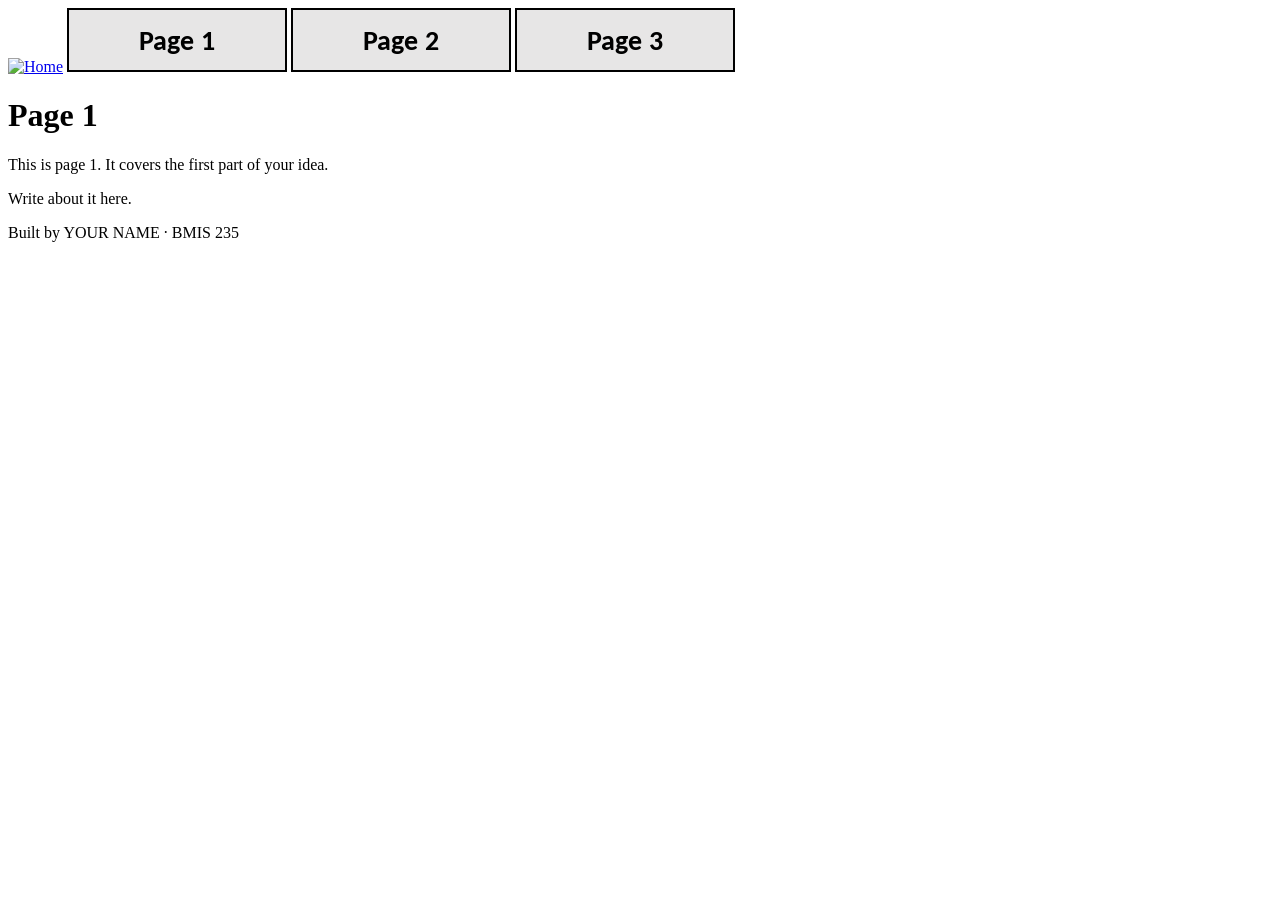
==== golf.html @ b7dc7f50 "Update golf.html" ====
<!DOCTYPE html>
<!--
  Author: YOUR NAME
  GU username: YOUR-GU-USERNAME
  Course: BMIS 235 - HTML-3
-->
<html lang="en">
<head>
<meta charset="utf-8">
<meta name="author" content="YOUR NAME">
<title>Page 1</title>

<!-- this one line connects the page to the stylesheet -->
<link rel="stylesheet" href="styles.css">
</head>
<body>

<!-- ===== MENU ============================================================
     The menu is four links. Each link wraps an image instead of words.
     Build it once on this page, check that every link works,
     then copy the whole <nav> block and paste it over the menu on the
     other three pages, so every page has the exact same menu.
     ===================================================================== -->
<nav>
    <a href="index.html"><img src="img/home.png" alt="Home"></a>
    <a href="golf.hmtl"><img src="img/page1.png" alt="Page 1"></a>
    <a href="tennis.html"><img src="img/page2.png" alt="Page 2"></a>
    <a href="skiing.html"><img src="img/page3.png" alt="Page 3"></a>
</nav>

<h1>Page 1</h1>
<p>This is page 1. It covers the first part of your idea.</p>
<p>Write about it here.</p>

<!-- Footer: fill in your name -->
<footer>Built by YOUR NAME &middot; BMIS 235</footer>

</body>
</html>
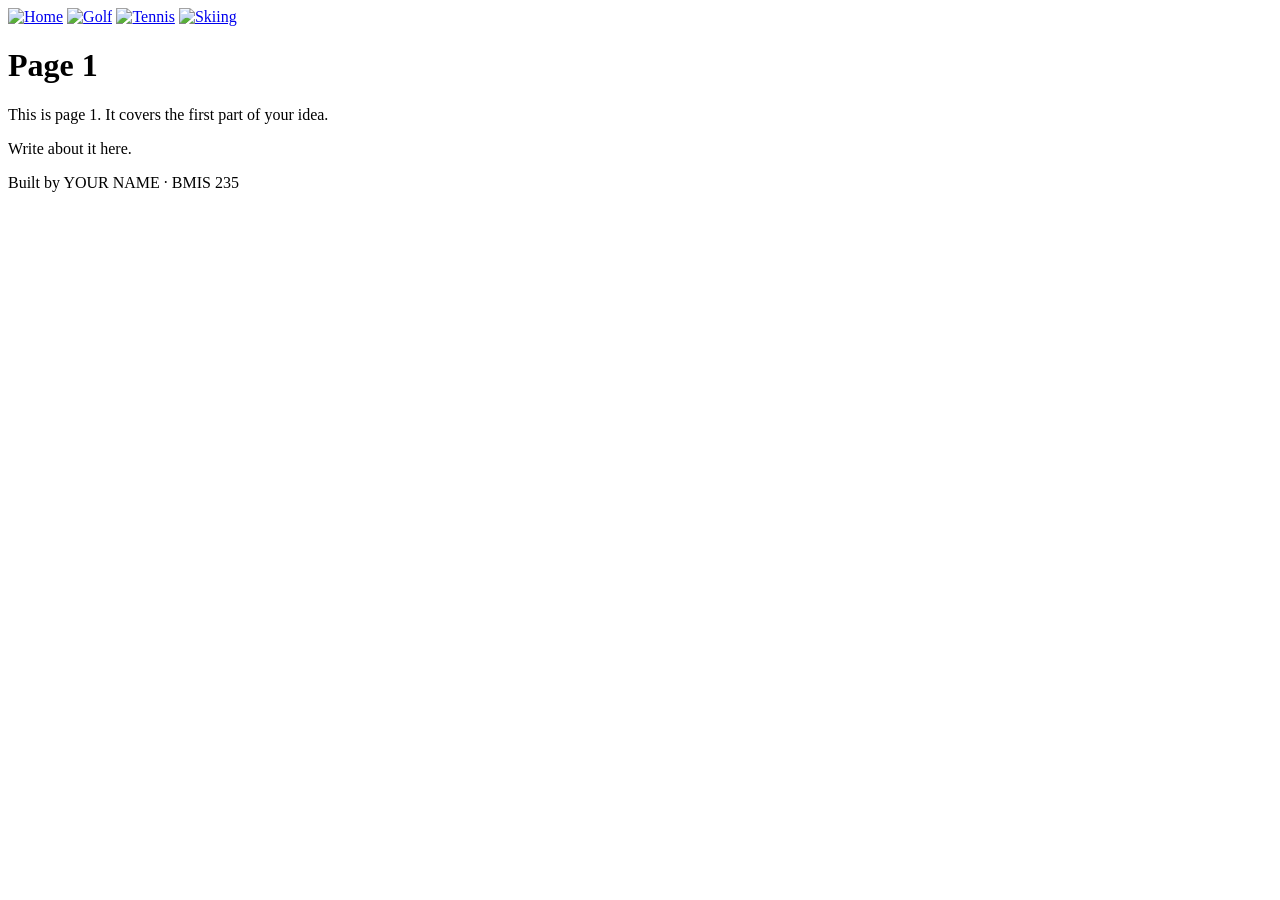
==== commit 891888e0: "Update golf.html" ====
--- a/golf.html
+++ b/golf.html
@@ -22,10 +22,10 @@
      other three pages, so every page has the exact same menu.
      ===================================================================== -->
 <nav>
-    <a href="index.html"><img src="img/home.png" alt="Home"></a>
-    <a href="golf.hmtl"><img src="img/page1.png" alt="Page 1"></a>
-    <a href="tennis.html"><img src="img/page2.png" alt="Page 2"></a>
-    <a href="skiing.html"><img src="img/page3.png" alt="Page 3"></a>
+   <a href="home.html"><img src="img/home.png" alt="Home"></a>
+   <a href="golf.hmtl"><img src="img/golf.png" alt="Golf"></a>
+   <a href="tennis.html"><img src="img/tennispng" alt="Tennis"></a>
+   <a href="skiing.html"><img src="img/skiing.png" alt="Skiing"></a>
 </nav>
 
 <h1>Page 1</h1>
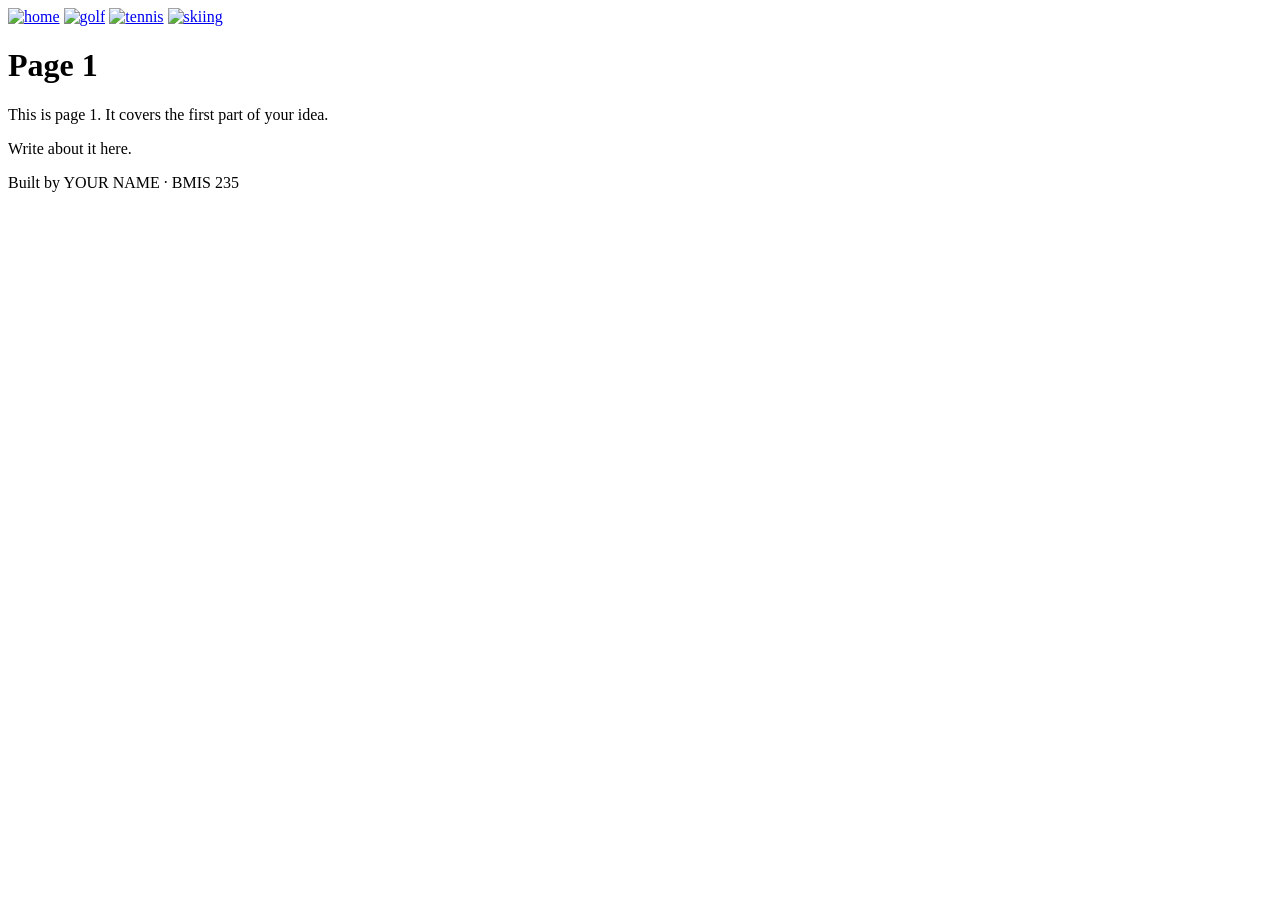
==== commit 48dbfd90: "Update golf.html" ====
--- a/golf.html
+++ b/golf.html
@@ -22,10 +22,10 @@
      other three pages, so every page has the exact same menu.
      ===================================================================== -->
 <nav>
-   <a href="home.html"><img src="img/home.png" alt="Home"></a>
-   <a href="golf.hmtl"><img src="img/golf.png" alt="Golf"></a>
-   <a href="tennis.html"><img src="img/tennispng" alt="Tennis"></a>
-   <a href="skiing.html"><img src="img/skiing.png" alt="Skiing"></a>
+   <a href="index.html"><img src="img/home.png" alt="home"></a>
+   <a href="golf.html"><img src="img/golf.png" alt="golf"></a>
+   <a href="tennis.html"><img src="img/tennis.png" alt="tennis"></a>
+   <a href="skiing.html"><img src="img/skiing.png" alt="skiing"></a>
 </nav>
 
 <h1>Page 1</h1>
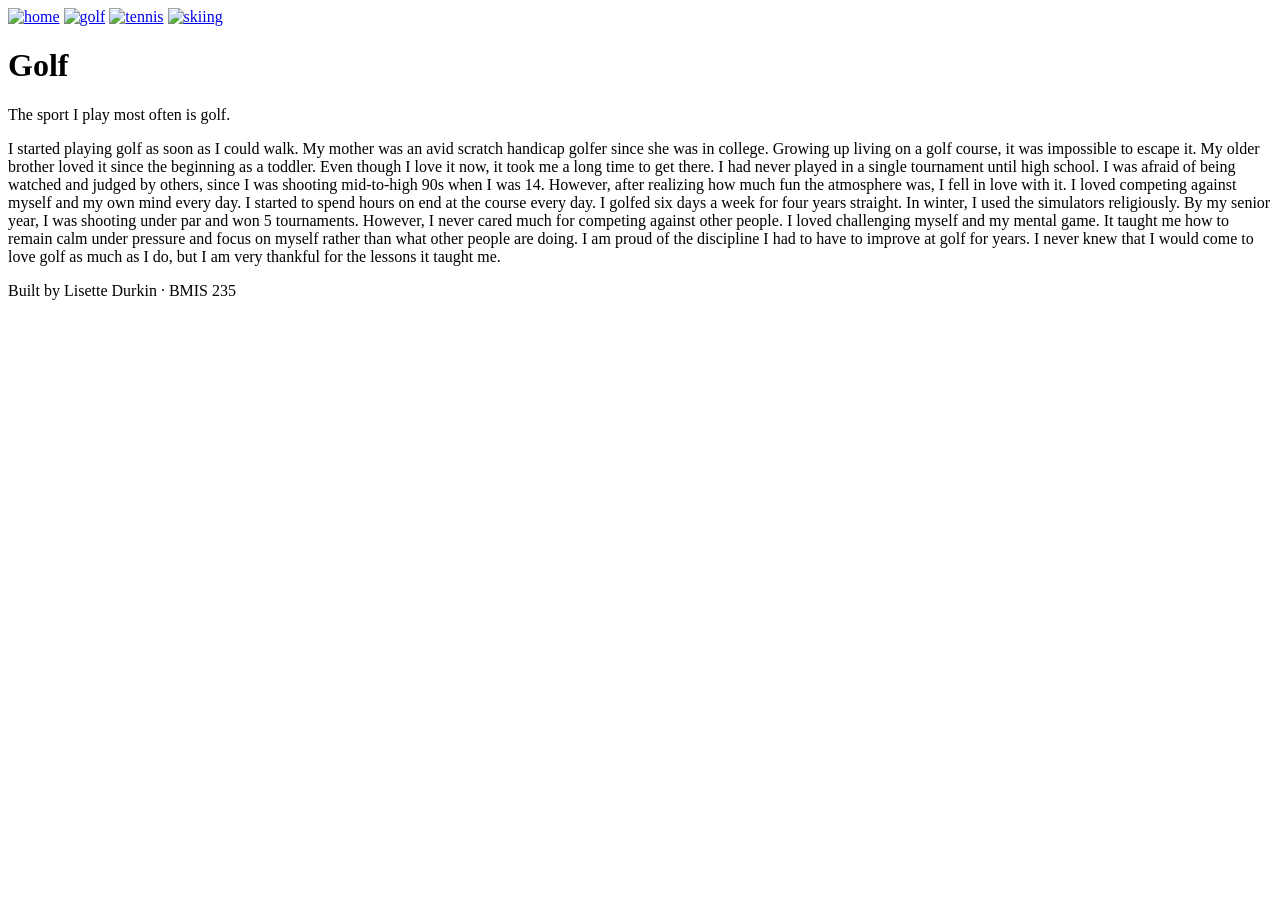
==== commit 4dce1bbf: "add content" ====
--- a/golf.html
+++ b/golf.html
@@ -1,14 +1,14 @@
 <!DOCTYPE html>
 <!--
-  Author: YOUR NAME
-  GU username: YOUR-GU-USERNAME
+  Author: Lisette Durkin
+  GU username: ldurkin2-pixel
   Course: BMIS 235 - HTML-3
 -->
 <html lang="en">
 <head>
 <meta charset="utf-8">
-<meta name="author" content="YOUR NAME">
-<title>Page 1</title>
+<meta name="Lisette Durkin" content="Lisette Durkin">
+<title>Golf</title>
 
 <!-- this one line connects the page to the stylesheet -->
 <link rel="stylesheet" href="styles.css">
@@ -28,12 +28,12 @@
    <a href="skiing.html"><img src="img/skiing.png" alt="skiing"></a>
 </nav>
 
-<h1>Page 1</h1>
-<p>This is page 1. It covers the first part of your idea.</p>
-<p>Write about it here.</p>
+<h1>Golf</h1>
+<p>The sport I play most often is golf.</p>
+<p>I started playing golf as soon as I could walk. My mother was an avid scratch handicap golfer since she was in college. Growing up living on a golf course, it was impossible to escape it. My older brother loved it since the beginning as a toddler. Even though I love it now, it took me a long time to get there. I had never played in a single tournament until high school. I was afraid of being watched and judged by others, since I was shooting mid-to-high 90s when I was 14. However, after realizing how much fun the atmosphere was, I fell in love with it. I loved competing against myself and my own mind every day. I started to spend hours on end at the course every day. I golfed six days a week for four years straight. In winter, I used the simulators religiously. By my senior year, I was shooting under par and won 5 tournaments. However, I never cared much for competing against other people. I loved challenging myself and my mental game. It taught me how to remain calm under pressure and focus on myself rather than what other people are doing. I am proud of the discipline I had to have to improve at golf for years. I never knew that I would come to love golf as much as I do, but I am very thankful for the lessons it taught me.</p>
 
 <!-- Footer: fill in your name -->
-<footer>Built by YOUR NAME &middot; BMIS 235</footer>
+<footer>Built by Lisette Durkin &middot; BMIS 235</footer>
 
 </body>
 </html>
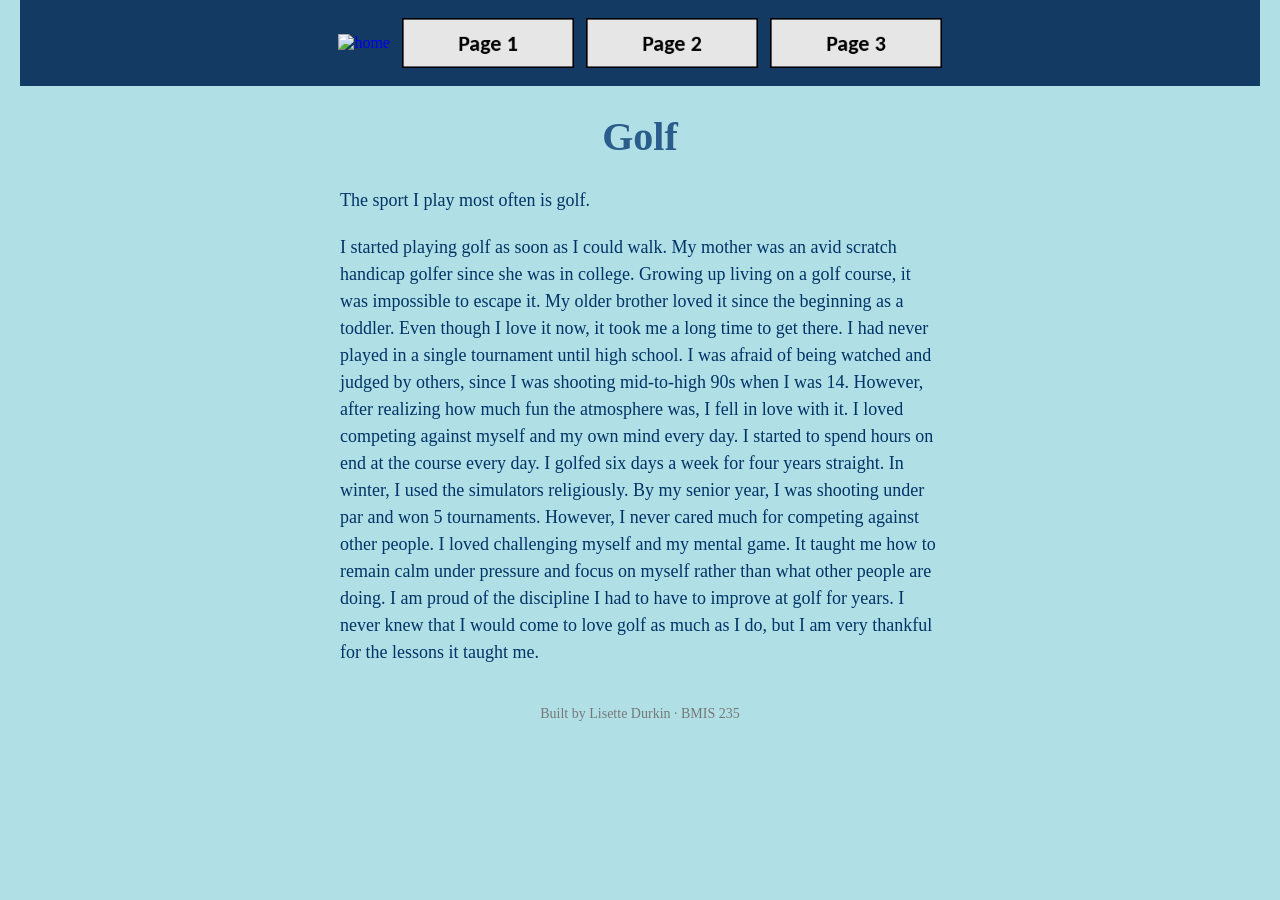
==== commit 58b76036: "Update golf.html" ====
--- a/golf.html
+++ b/golf.html
@@ -22,10 +22,10 @@
      other three pages, so every page has the exact same menu.
      ===================================================================== -->
 <nav>
-   <a href="index.html"><img src="img/home.png" alt="home"></a>
-   <a href="golf.html"><img src="img/golf.png" alt="golf"></a>
-   <a href="tennis.html"><img src="img/tennis.png" alt="tennis"></a>
-   <a href="skiing.html"><img src="img/skiing.png" alt="skiing"></a>
+    <a href="index.html"><img src="img/home.png" alt="home"></a>
+    <a href="golf.html"><img src="img/page1.png" alt="golf"></a>
+    <a href="tennis.html"><img src="img/page2.png" alt="tennis"></a>
+    <a href="skiing.html"><img src="img/page3.png" alt="skiing"></a>
 </nav>
 
 <h1>Golf</h1>
--- a/styles.css
+++ b/styles.css
@@ -0,0 +1,59 @@
+/* =====================================================================
+   styles.css  ·  YOUR BRAND
+   ---------------------------------------------------------------------
+   This one file is your brand guide. Every page that links to it gets
+   the same font, the same colors and the same spacing.
+   Change a color here once, and every page changes.
+
+   Use the same font and colors you picked for your Excel menu images,
+   so the menu and the pages look like one brand.
+   ===================================================================== */
+
+body {
+    font-family: Aldhabi, "Aldhabi", serif;
+    background-color: #B0E0E6;
+    color: #003366;
+    margin: 0;
+    padding: 0 20px 40px 20px;
+}
+
+/* the menu at the top of every page */
+nav {
+    background-color: #123A63;
+    padding: 14px;
+    text-align: center;
+}
+
+/* every image inside the menu is forced to the same height.
+   If your images still look different sizes, their WIDTHS are
+   different: go back to Excel and make every cell the same size. */
+nav img {
+    height: 50px;
+    margin: 4px;
+    vertical-align: middle;
+}
+
+/* no underline or border around the image links */
+nav a {
+    text-decoration: none;
+}
+
+h1 {
+    color: #2b5d8c;
+    text-align: center;
+    font-size: 40px;
+}
+
+p {
+    max-width: 600px;
+    margin: 20px auto;
+    font-size: 18px;
+    line-height: 1.5;
+}
+
+footer {
+    text-align: center;
+    font-size: 14px;
+    color: #777777;
+    margin-top: 40px;
+}
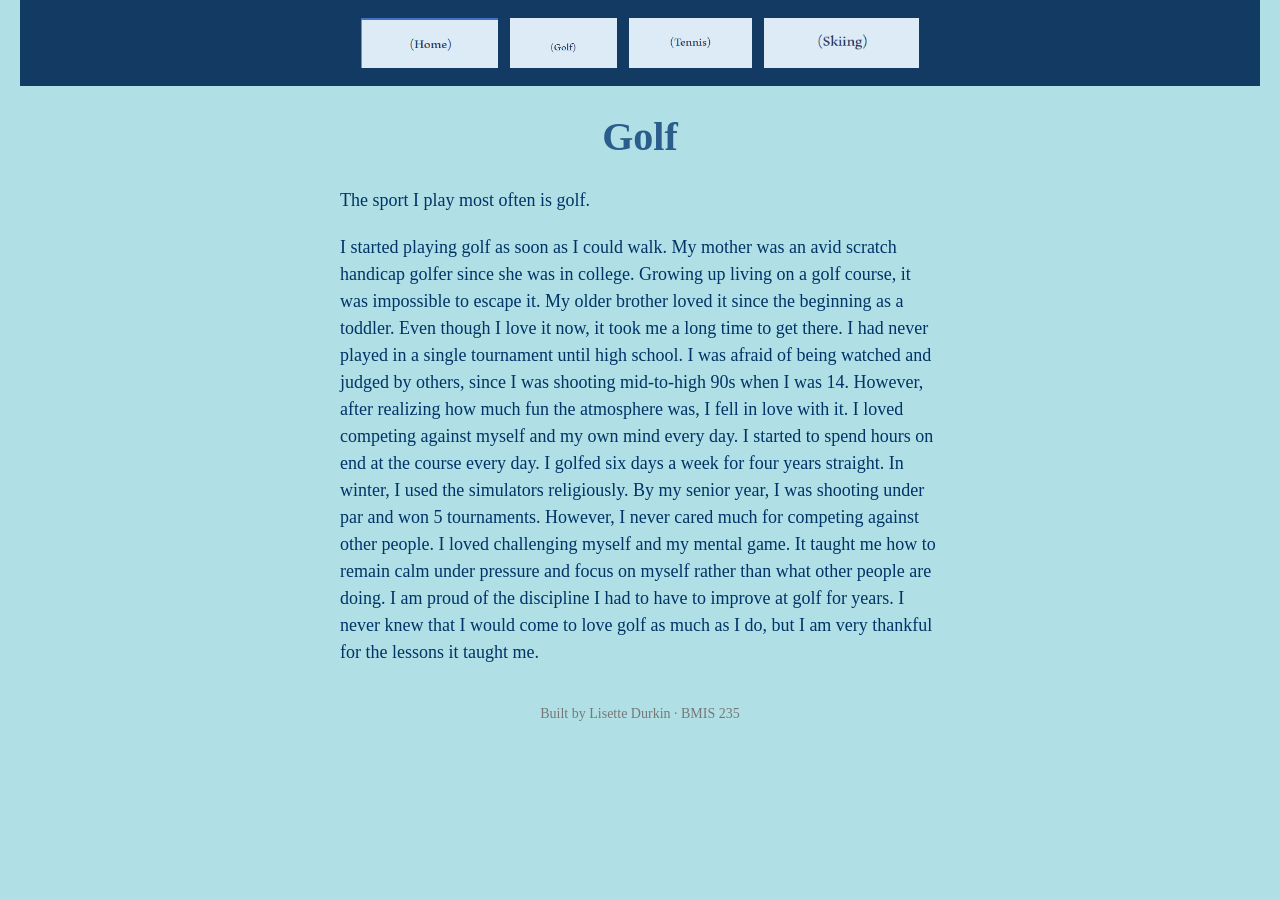
==== commit 18ba8ea4: "Update golf.html" ====
--- a/golf.html
+++ b/golf.html
@@ -22,10 +22,10 @@
      other three pages, so every page has the exact same menu.
      ===================================================================== -->
 <nav>
-    <a href="index.html"><img src="img/home.png" alt="home"></a>
-    <a href="golf.html"><img src="img/page1.png" alt="golf"></a>
-    <a href="tennis.html"><img src="img/page2.png" alt="tennis"></a>
-    <a href="skiing.html"><img src="img/page3.png" alt="skiing"></a>
+   <a href="index.html"><img src="img/home.png" alt="home"></a>
+   <a href="golf.html"><img src="img/golf.png" alt="golf"></a>
+   <a href="tennis.html"><img src="img/tennis.png" alt="tennis"></a>
+   <a href="skiing.html"><img src="img/skiing.png" alt="skiing"></a>
 </nav>
 
 <h1>Golf</h1>
